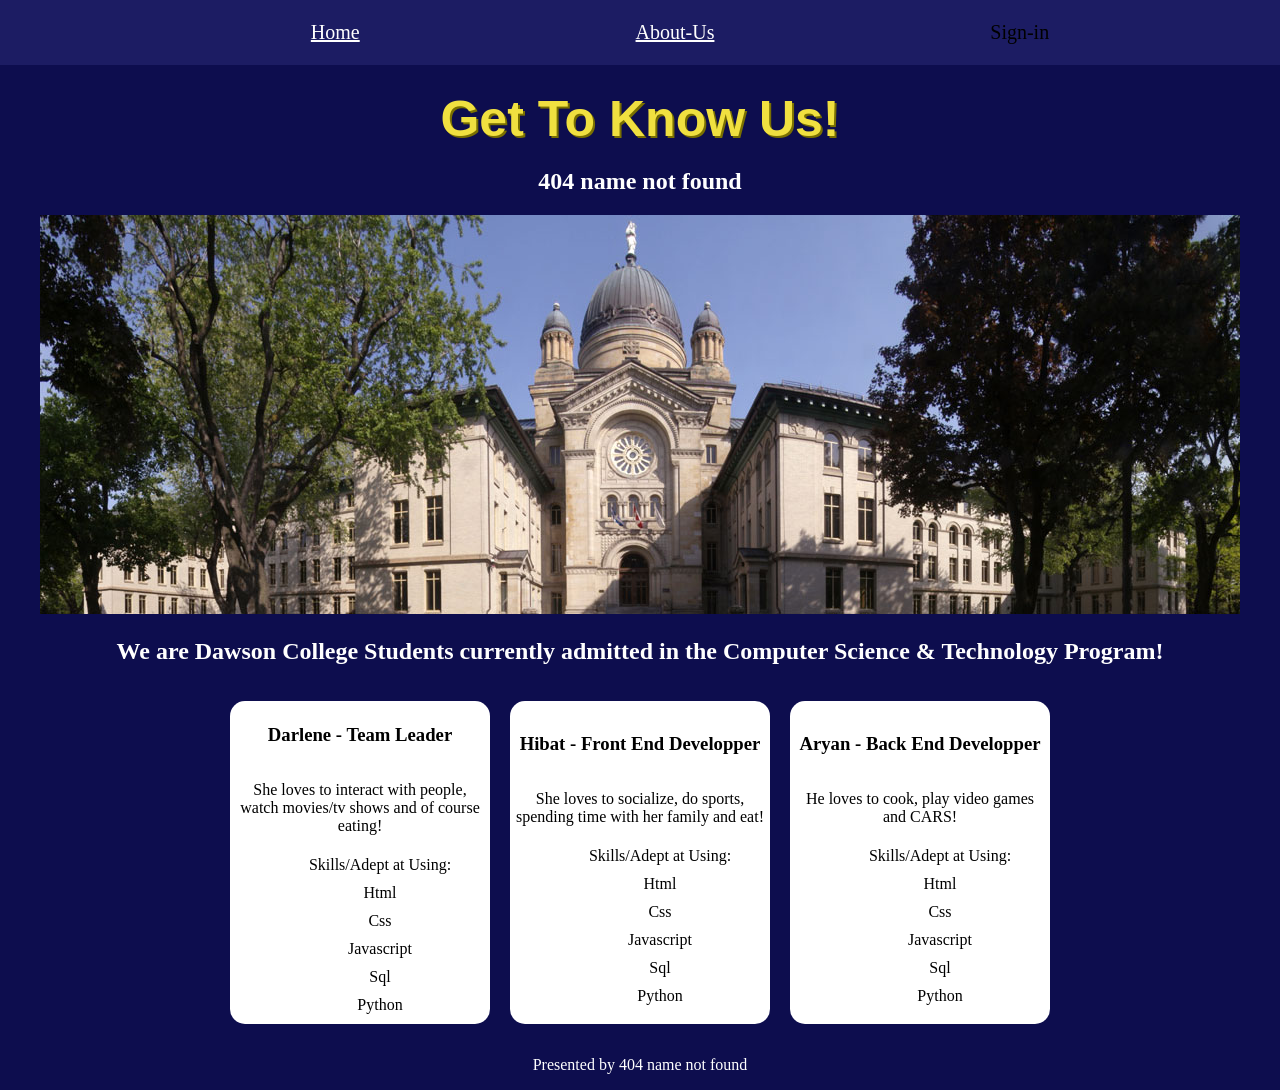
==== AboutUs.html @ b5c1a8a3 "feat: about us page" ====
<!DOCTYPE html>
<html>
    <head>
        <meta charset="UTF-8">
        <meta name="viewport" content="width=device-width, initial-scale=1.0">
        <title>About-Us</title>
        <link rel="stylesheet" href="AboutUs.css">
    </head>
    <body>
        <nav>
            <ul>
                <li> <a href="Index.html">Home</a></li>
                <li> <a href="AboutUs.html">About-Us</a></li>
                <li> Sign-in</li>
            </ul>
        </nav>
        <header>
            <h1>Get To Know Us!</h1>
            <h2>404 name not found</h2>
        </header>
        <section id="description">
            <!--The school we attend-->
            <img src="assets/Dawson_College.jpg" alt="Picture of Dawson College"/>
            <h2>We are Dawson College Students currently admitted in the Computer Science & Technology Program!</h2>
        </section>
        <ul id="cards">
            <!--information about us-->
            <li class="card">
                <h3>Darlene - Team Leader</h3>
                <p>She loves to interact with people, watch movies/tv shows and of course eating!</p>
                <ul>
                    <li>Skills/Adept at Using:</li>
                    <li>Html</li>
                    <li>Css</li>
                    <li>Javascript</li>
                    <li>Sql</li>
                    <li>Python</li>

                </ul>
            </li>
            <li class="card">
                <h3>Hibat - Front End Developper</h3>
                <p>She loves to socialize, do sports, spending time with her family and eat!</p>
                <ul>
                    <li>Skills/Adept at Using:</li>
                    <li>Html</li>
                    <li>Css</li>
                    <li>Javascript</li>
                    <li>Sql</li>
                    <li>Python</li>
                </ul>
            </li>
            <li class="card">
                <h3>Aryan - Back End Developper</h3>
                <p>He loves to cook, play video games and CARS!</p>
                <ul>
                    <li>Skills/Adept at Using:</li>
                    <li>Html</li>
                    <li>Css</li>
                    <li>Javascript</li>
                    <li>Sql</li>
                    <li>Python</li>
                </ul>
            </li>
        </ul>
    </body>
    <footer>
        <p>Presented by 404 name not found</p>
    </footer>
</html>
---- AboutUs.css ----
*{
    color:white;
}

body{
    background-color:rgb(13, 13, 78);
    width: 100vw;
    min-height:100vh;
    margin:0;
    padding-top:90px;
    display:flex;
    flex-direction: column;
    align-items:center;
}

nav{
    background-color: rgb(28, 28, 99);
    color:white;
    /*border: white 2px solid;*/
    top:0;
    left:0;
    position:fixed;
}

nav ul {
    display:flex;
    flex-direction:row;
    justify-content: space-evenly;
    width:100vw;
}

nav ul li{
    font-size: 20px;
}

title, script{
    visibility:hidden;
}

h1 {
    display:flex;
    justify-content:'center';
    font-family: 'Bebas Neue', Impact, sans-serif;
    font-size: 50px;
    color: #f0e040;
    text-shadow: 2px 2px 0px #7a7000;
    margin:0;
    padding:0;
    
}

h2{
    display:flex;
    justify-content: center;
}

li p, li h3,li{
    color:black;
}

li{
    display:flex;
    justify-content: center;
    flex-direction: column;
    align-items: center;
    padding:5px;
}

#cards{
    display:flex;
    flex-direction: row;
    gap:20px;
    list-style: none;
    padding:0;
    justify-content:center;
}

/*display the cards next to each other with a white background*/
.card{
    background:white;
    border-radius: 15px;
    width:250px;
    text-align:center;
    box-shadow: 0 4px 12px rgba(0,0,0,0,0.08);
    transition:transform 0.2s ease;
}
/*moves the card upwards when hovered*/
.card:hover{
    cursor:pointer;
    transform:translateY(-6px);
}
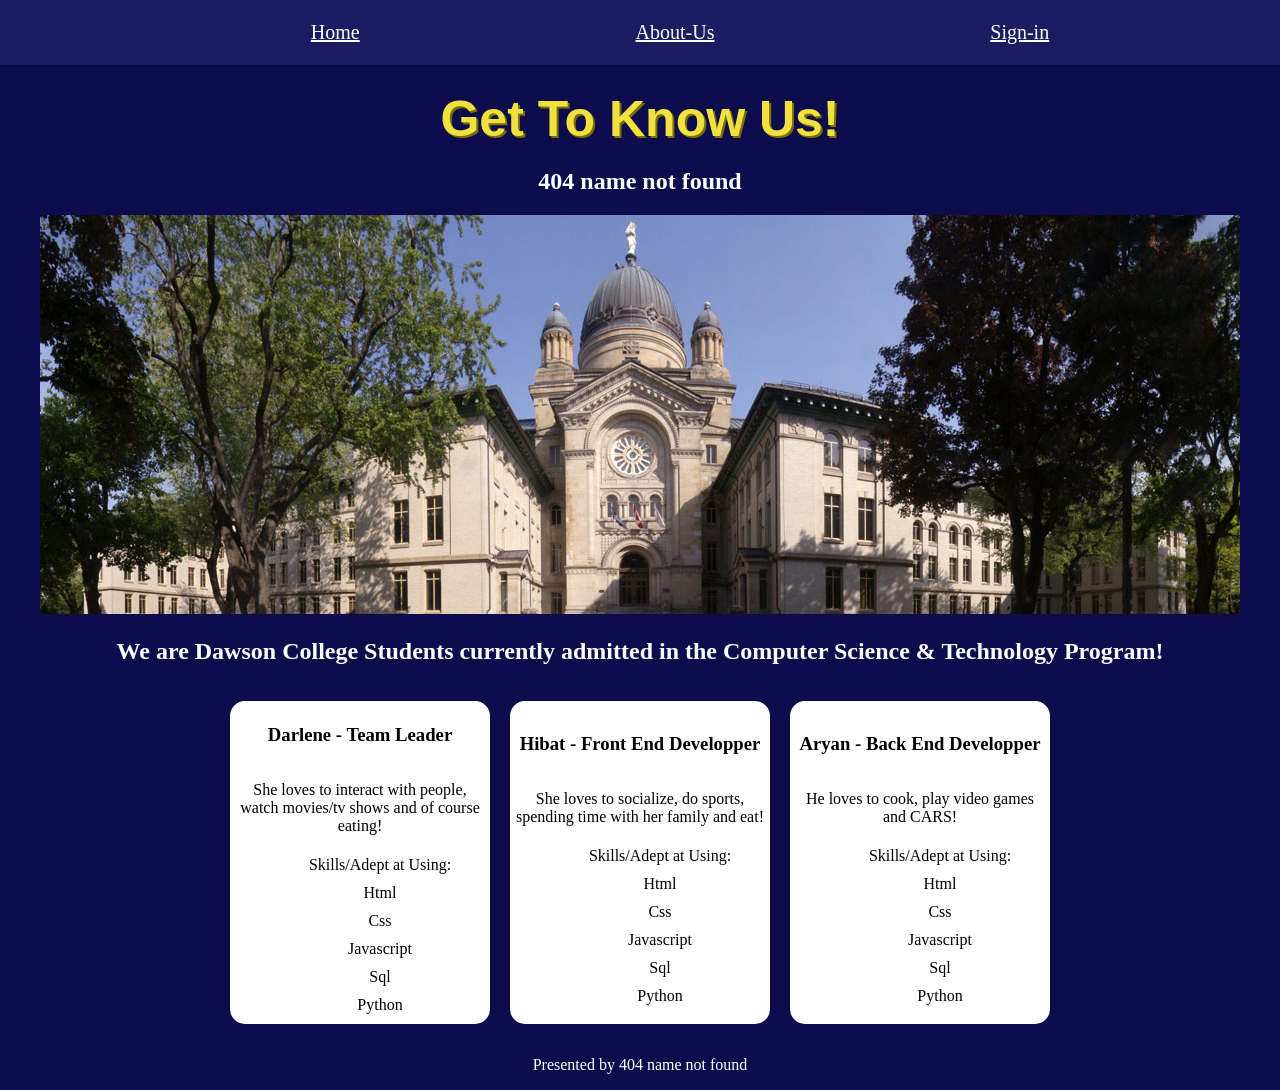
==== commit a49f3a38: "Feat: add sign in page structure" ====
--- a/AboutUs.html
+++ b/AboutUs.html
@@ -9,9 +9,15 @@
     <body>
         <nav>
             <ul>
-                <li> <a href="Index.html">Home</a></li>
-                <li> <a href="AboutUs.html">About-Us</a></li>
-                <li> Sign-in</li>
+                <li> 
+                    <a href="Index.html">Home</a>
+                </li>
+                <li> 
+                    <a href="AboutUs.html">About-Us</a>
+                </li>
+                <li> 
+                    <a href="SignIn.html">Sign-in</a>
+                </li>
             </ul>
         </nav>
         <header>
